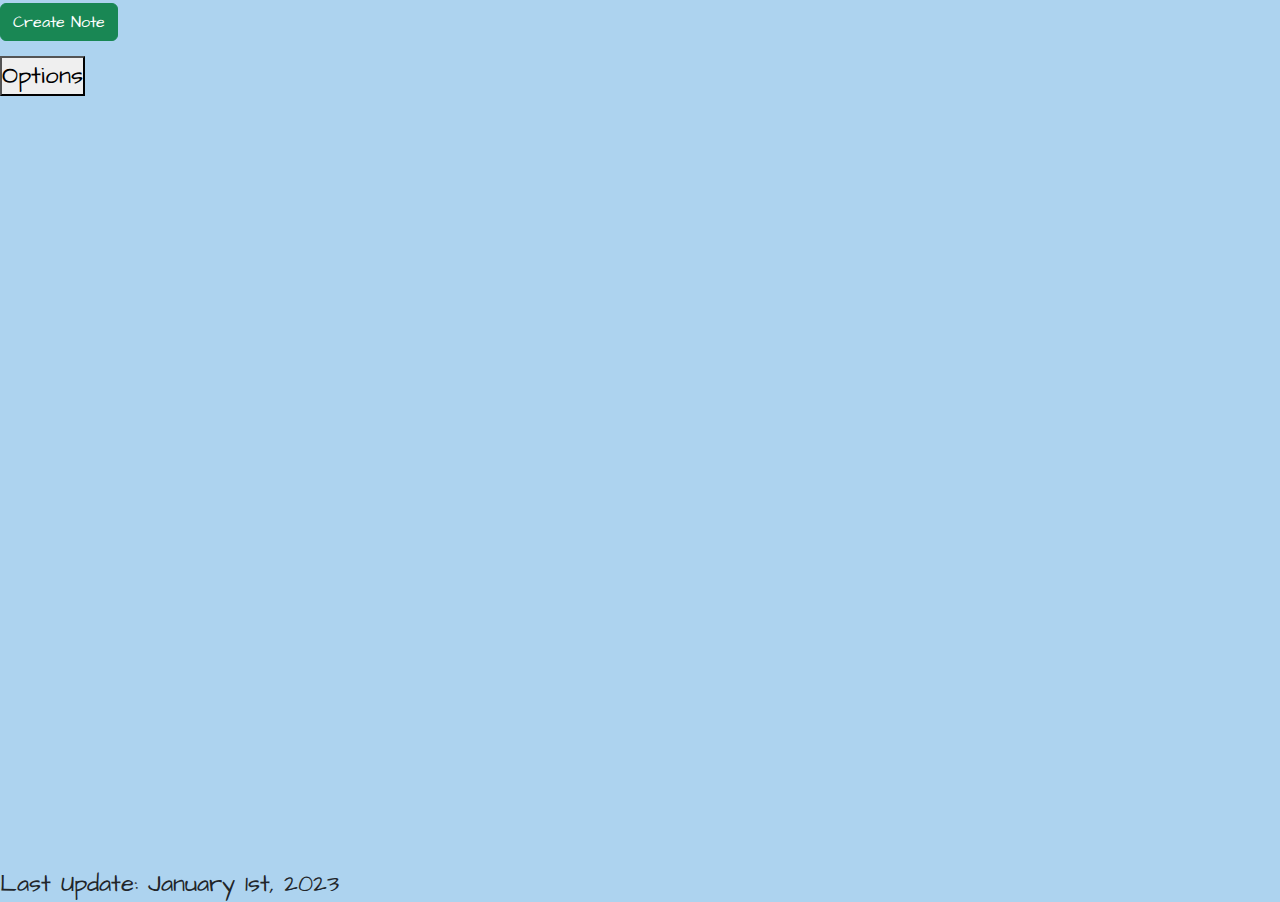
==== index.html @ bce7524b "Update index.html" ====
<!DOCTYPE html>
<html lang="en">
<head>
    <meta charset="UTF-8">
    <meta http-equiv="X-UA-Compatible" content="IE=edge">
    <meta name="viewport" content="width=device-width, initial-scale=1.0">
    <title>Flipnote</title>
    <link rel="stylesheet" href="https://fonts.googleapis.com/css?family=Architects+Daughter">
    <link rel="stylesheet"  + href="https://cdn.jsdelivr.net/npm/bootstrap@5.2.0/dist/css/bootstrap.min.css">
    <link rel="stylesheet" href="style.css">
    <meta property="og:title" content="Flipnote" />
    <meta name="description" content="A Website For Notes.. Basically Virtual Sticky Notes!">
    <meta itemprop="name" content="Flipnote">
    <meta itemprop="description" content="A Website For Notes.. Basically Virtual Sticky Notes!">
    <meta itemprop="image" content="https://flipnote.xyz/imgs/IC3.png">
    <meta property="og:url" content="https://flipnote.xyz">
    <meta property="og:type" content="website">
    <meta property="og:title" content="Flipnote">
    <meta property="og:description" content="A Website For Notes.. Basically Virtual Sticky Notes!">
    <meta property="og:image" content="https://flipnote.xyz/imgs/IC3.png">
    <meta name="twitter:card" content="summary_large_image">
    <meta name="twitter:title" content="Flipnote">
    <meta name="twitter:description" content="A Website For Notes.. Basically Virtual Sticky Notes!">
    <meta name="twitter:image" content="https://flipnote.xyz/imgs/IC3.png">
</head>
<body>
    <div class="main-container">
        <div class="container1">
            <button class="btn btn-success" id="cnote" onclick="typeNote()">Create Note</button>
        </div>
        <div class="container2"></div>
        <div class="container3">
            <form>
                <textarea id="note-text" placeholder="Write Note..." maxlength="91"></textarea>
                <svg id="check-icon" xmlns="http://www.w3.org/2000/svg" width="16" height="16" fill="currentColor" class="bi bi-check-circle-fill" viewBox="0 0 16 16">
                    <path d="M16 8A8 8 0 1 1 0 8a8 8 0 0 1 16 0zm-3.97-3.03a.75.75 0 0 0-1.08.022L7.477 9.417 5.384 7.323a.75.75 0 0 0-1.06 1.06L6.97 11.03a.75.75 0 0 0 1.079-.02l3.992-4.99a.75.75 0 0 0-.01-1.05z"/>
                  </svg>
                  <svg id="x-icon" xmlns="http://www.w3.org/2000/svg" width="16" height="16" fill="currentColor" class="bi bi-x-circle-fill" viewBox="0 0 16 16">
                    <path d="M16 8A8 8 0 1 1 0 8a8 8 0 0 1 16 0zM5.354 4.646a.5.5 0 1 0-.708.708L7.293 8l-2.647 2.646a.5.5 0 0 0 .708.708L8 8.707l2.646 2.647a.5.5 0 0 0 .708-.708L8.707 8l2.647-2.646a.5.5 0 0 0-.708-.708L8 7.293 5.354 4.646z"/>
                  </svg>
            </form>
        </div>
    </div>
    <script defer src="index.js"></script>
    <br>
    <button onclick="options()">Options</button>
    <p id="last-update">Last Update: January 1st, 2023</p>
</body>
</html>
---- style.css ----
*{
    padding: 0;
    margin: 0;
}


body{
    background: #add3ef;
    font-family: "Architects Daughter";
    font-size: 24px;
    overflow: hidden;
}

.main-container{
    width: 95%;
    margin: auto;
}

.container1{
    margin-left: 5%;
}


.container2{
    display: flex;
    justify-content: flex-start;
    flex-wrap: wrap;
    margin-top: 20px;
    margin-left: 5%;
}

.container3{
    display: none;
    position: absolute;
    top: 26%;
    left: 40%;
}

textarea{
    box-shadow: 10px 10px 24px 0px rgba(0,0,0,0.75);
    outline: none;
    border: none;
    width: 275px;
    height: 275px;
    padding: 40px 25px 25px 25px;
}

svg{
    color: blue
}


#check-icon{
    position: absolute;
    right: 17%;
    top: 4%;
}


#x-icon{
    position: absolute;
    right: 5%;
    top: 4%;
}


#pfp{
    height: 55px;
    position: absolute;
    top: 0px;
    right: 0px;
    border-radius: 50%;
}

#Note{
    overflow-wrap: break-word;
}


#cnote{
    position: absolute;
    left: 0%;
    top: 0.3%;
}

#last-update{
    position: absolute;
    bottom: -2%;
    left: 0%;
}
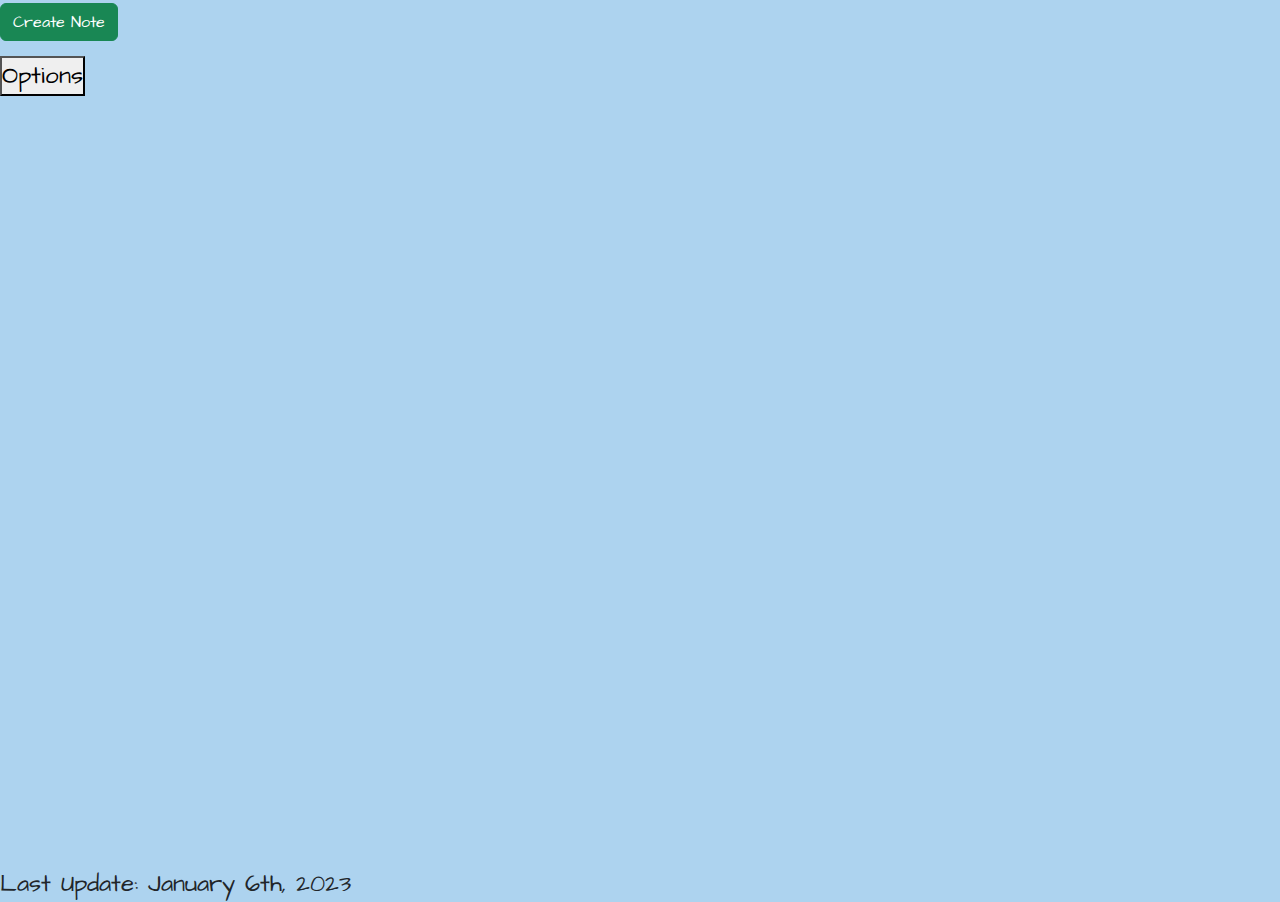
==== commit fcccffa8: "Update index.html" ====
--- a/index.html
+++ b/index.html
@@ -44,6 +44,6 @@
     <script defer src="index.js"></script>
     <br>
     <button onclick="options()">Options</button>
-    <p id="last-update">Last Update: January 1st, 2023</p>
+    <p id="last-update">Last Update: January 6th, 2023</p>
 </body>
 </html>
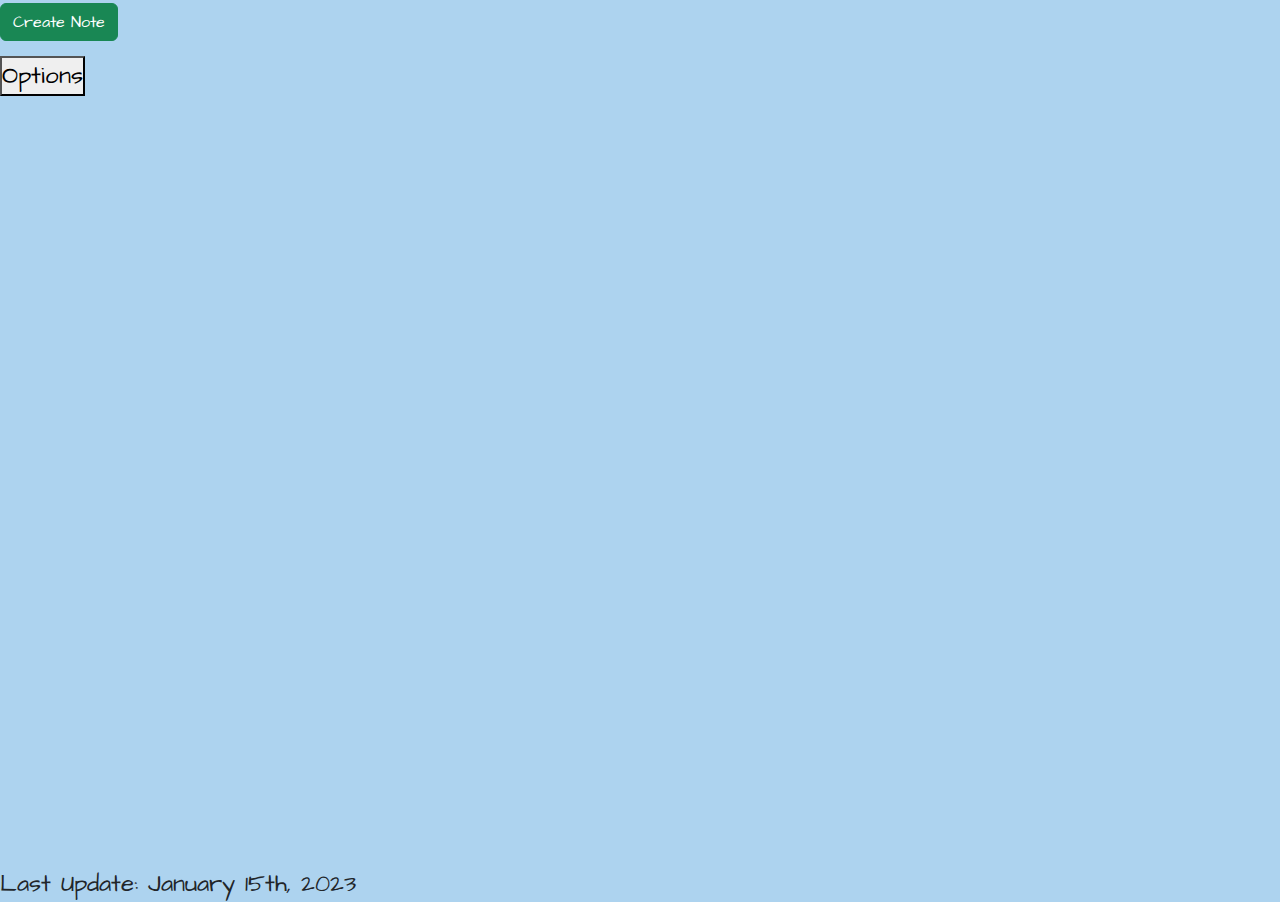
==== commit 15b1fbfb: "Update index.html" ====
--- a/index.html
+++ b/index.html
@@ -44,6 +44,6 @@
     <script defer src="index.js"></script>
     <br>
     <button onclick="options()">Options</button>
-    <p id="last-update">Last Update: January 6th, 2023</p>
+    <p id="last-update">Last Update: January 15th, 2023</p>
 </body>
 </html>
--- a/style.css
+++ b/style.css
@@ -1,6 +1,10 @@
 *{
     padding: 0;
     margin: 0;
+}
+
+:root{
+    --navbaren: 0;
 }
 
 
@@ -8,7 +12,6 @@
     background: #add3ef;
     font-family: "Architects Daughter";
     font-size: 24px;
-    overflow: hidden;
 }
 
 .main-container{
@@ -64,13 +67,7 @@
 }
 
 
-#pfp{
-    height: 55px;
-    position: absolute;
-    top: 0px;
-    right: 0px;
-    border-radius: 50%;
-}
+
 
 #Note{
     overflow-wrap: break-word;
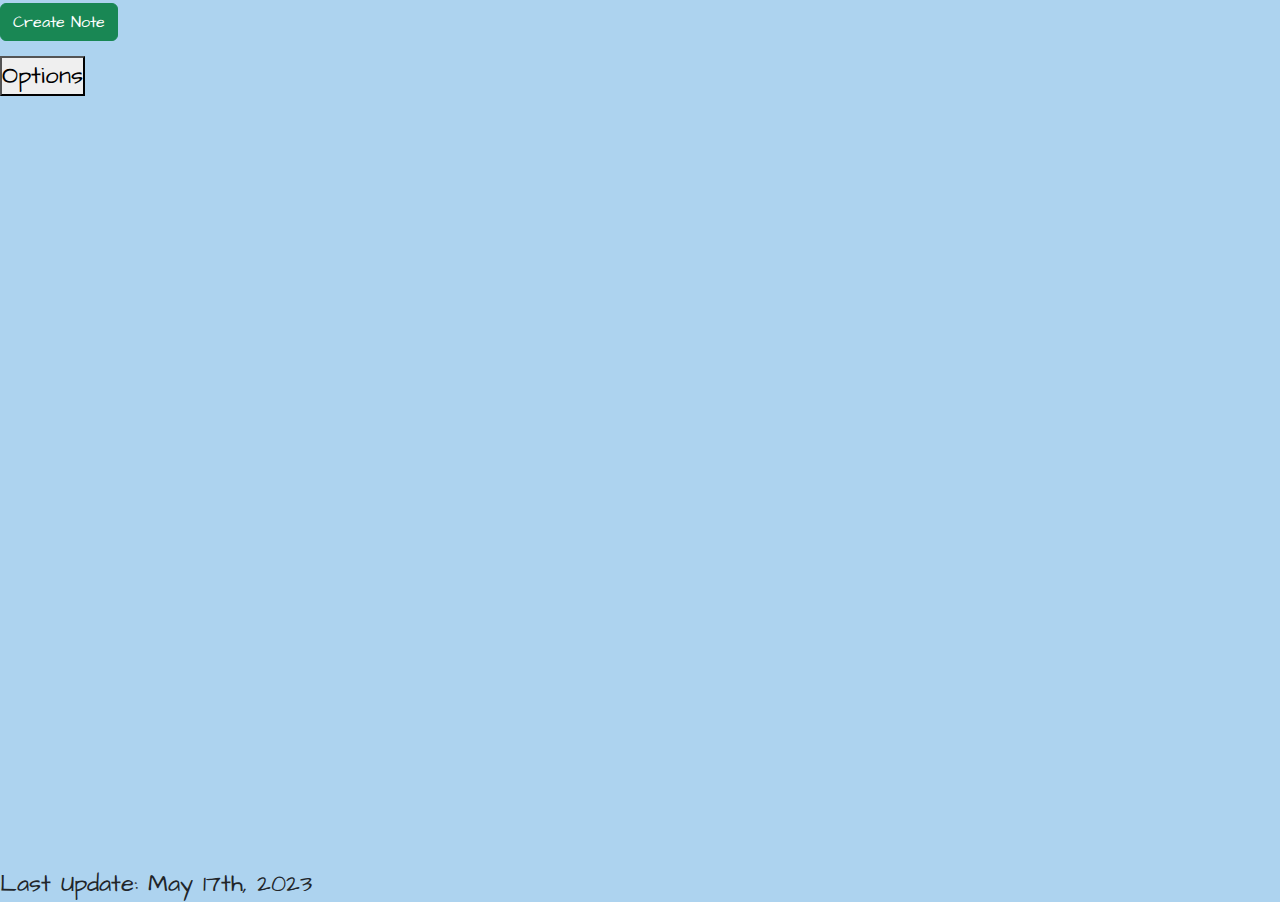
==== commit cb2e84e1: "Add files via upload" ====
--- a/index.html
+++ b/index.html
@@ -44,6 +44,6 @@
     <script defer src="index.js"></script>
     <br>
     <button onclick="options()">Options</button>
-    <p id="last-update">Last Update: January 15th, 2023</p>
+    <p id="last-update">Last Update: May 17th, 2023</p>
 </body>
 </html>
--- a/style.css
+++ b/style.css
@@ -84,4 +84,4 @@
     position: absolute;
     bottom: -2%;
     left: 0%;
-}
+}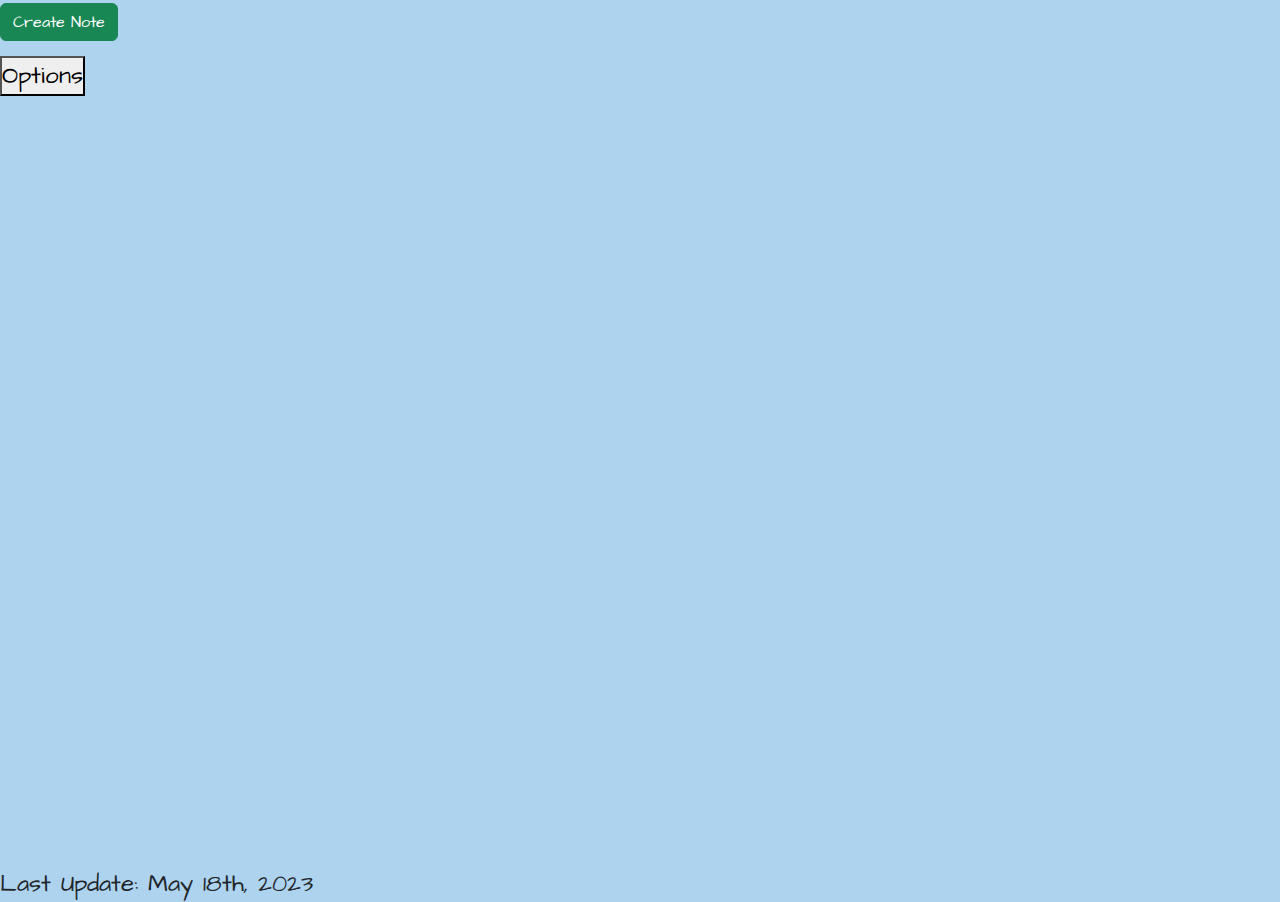
==== commit 615ee7e6: "Add files via upload" ====
--- a/index.html
+++ b/index.html
@@ -44,6 +44,6 @@
     <script defer src="index.js"></script>
     <br>
     <button onclick="options()">Options</button>
-    <p id="last-update">Last Update: May 17th, 2023</p>
+    <p id="last-update">Last Update: May 18th, 2023</p>
 </body>
 </html>
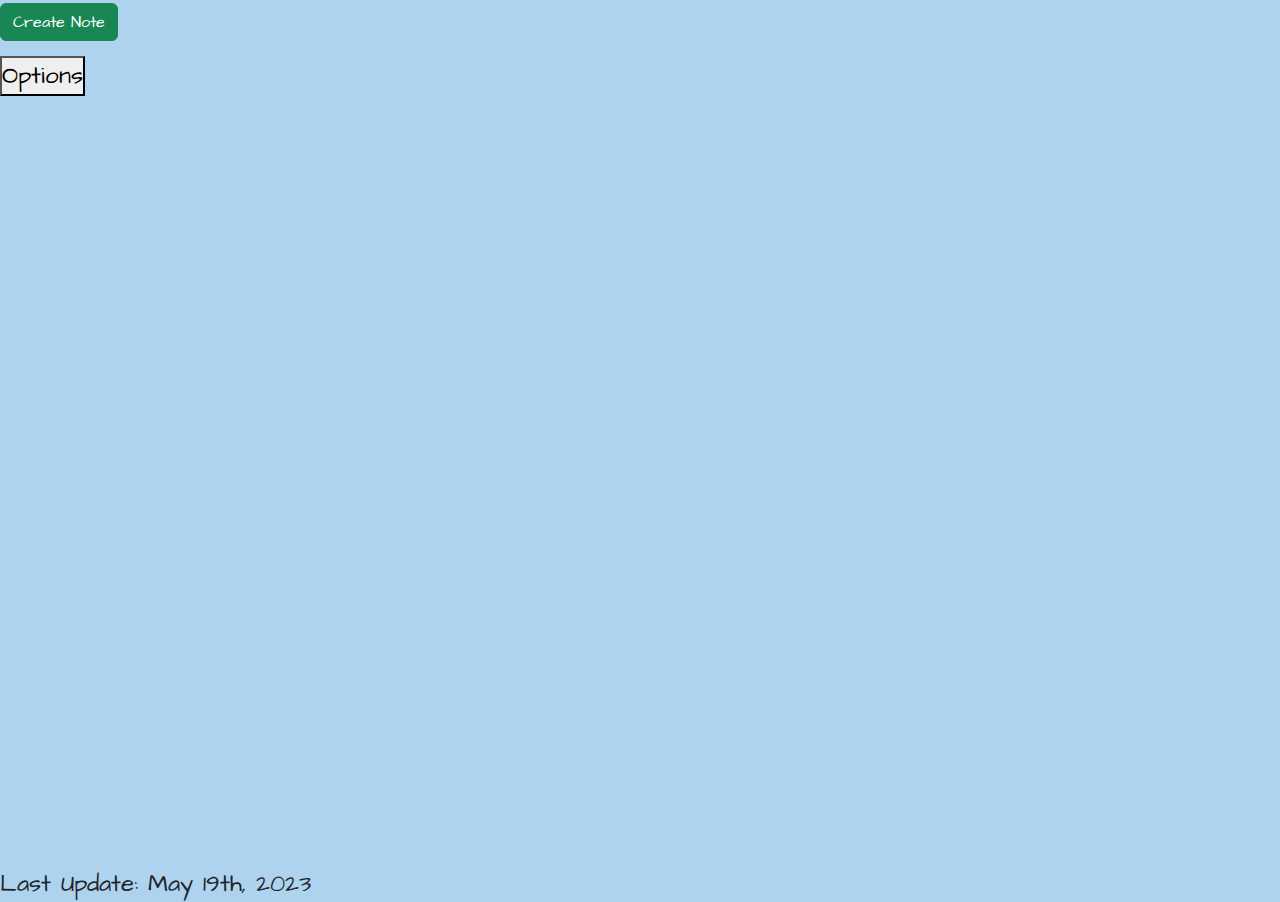
==== commit adc3b1fa: "Add files via upload" ====
--- a/index.html
+++ b/index.html
@@ -44,6 +44,6 @@
     <script defer src="index.js"></script>
     <br>
     <button onclick="options()">Options</button>
-    <p id="last-update">Last Update: May 18th, 2023</p>
+    <p id="last-update">Last Update: May 19th, 2023</p>
 </body>
 </html>
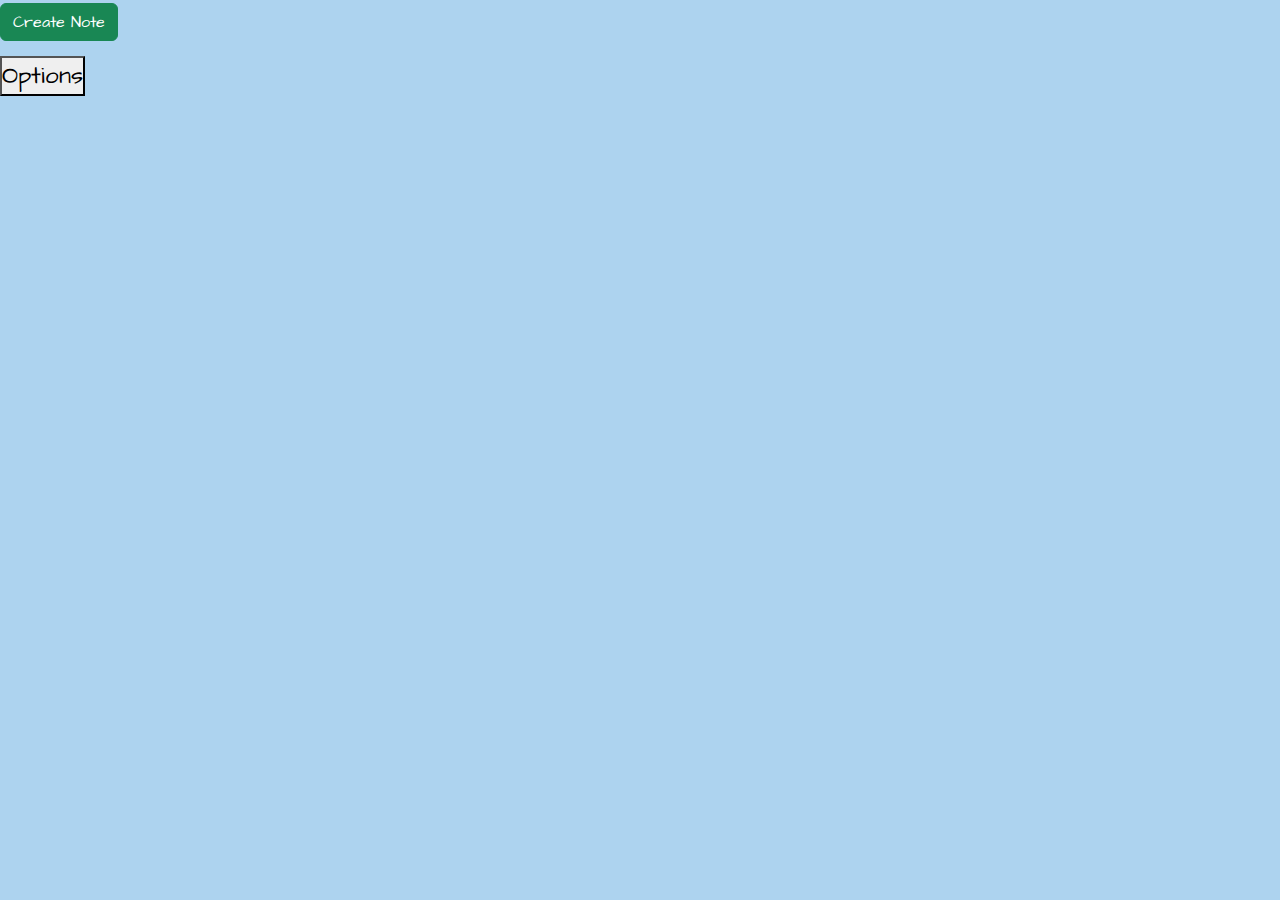
==== commit 27c5cf86: "Update index.html" ====
--- a/index.html
+++ b/index.html
@@ -44,6 +44,5 @@
     <script defer src="index.js"></script>
     <br>
     <button onclick="options()">Options</button>
-    <p id="last-update">Last Update: May 19th, 2023</p>
 </body>
 </html>
